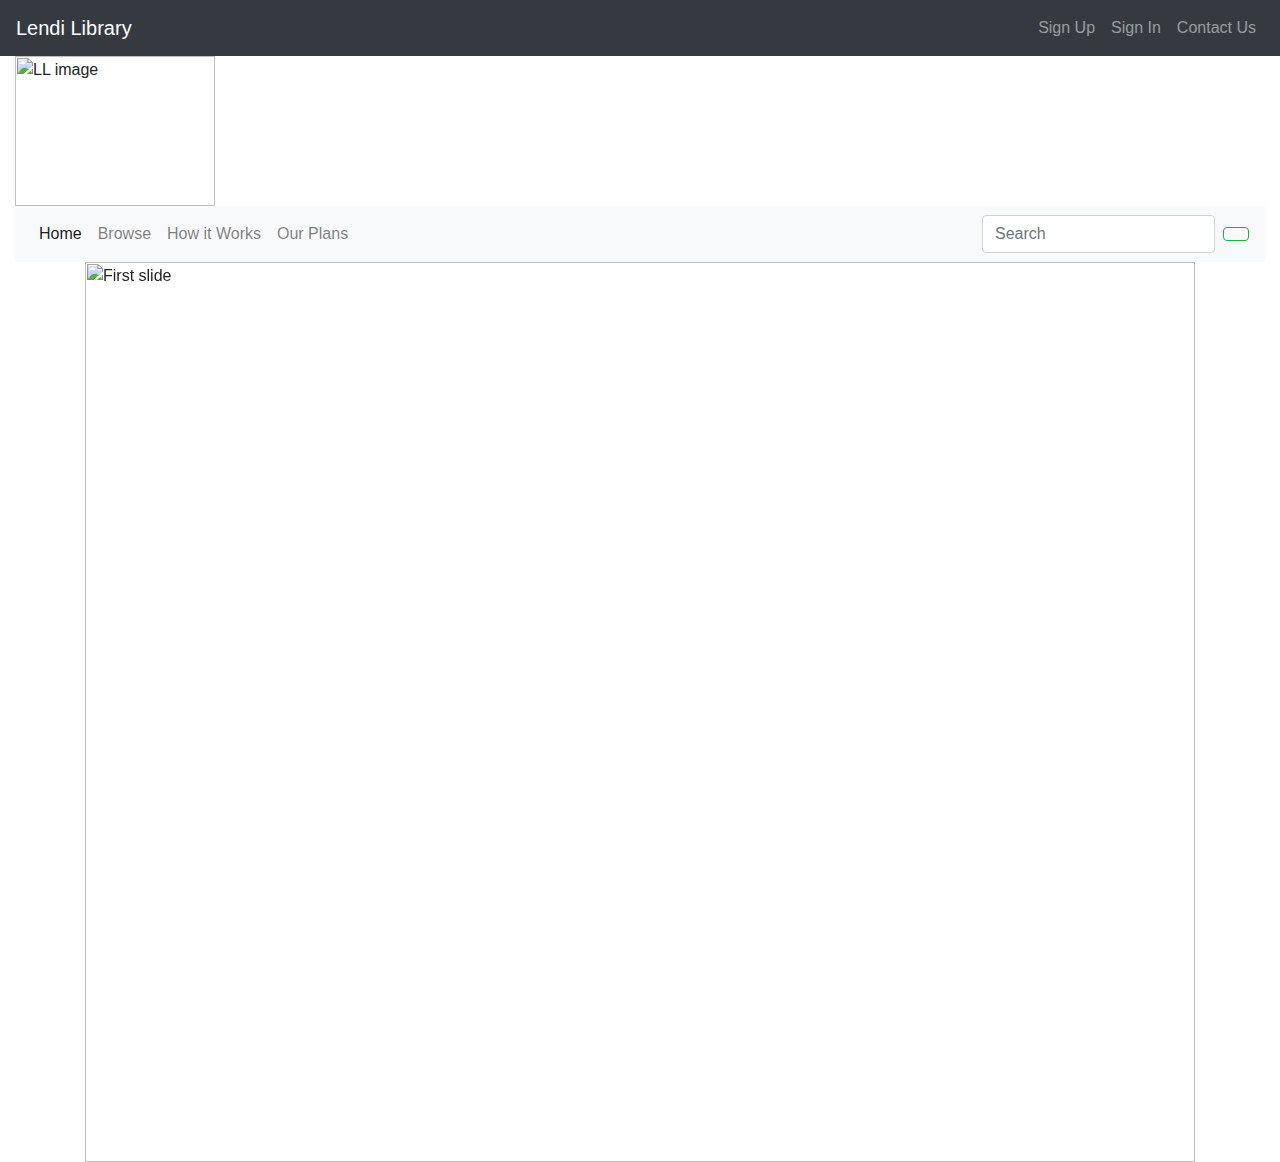
==== index.html @ 6889e0e4 "Rename home.html to index.html" ====
<html lang="en">
<head>
  <title>LL Homepage</title>
  <meta charset="utf-8">
  <meta name="viewport" content="width=device-width, initial-scale=1">
  <link rel="stylesheet" href="https://maxcdn.bootstrapcdn.com/bootstrap/4.0.0-beta.2/css/bootstrap.min.css">
  <script defer src="https://use.fontawesome.com/releases/v5.0.2/js/all.js"></script>
</head>
<body>


<nav class="navbar navbar-expand-md navbar-dark bg-dark">
   
      
      <a class="navbar-brand" href="#">Lendi Library</a>
    </div>
    <div class="collapse navbar-collapse" id="navbarNav">      
      <ul class="navbar-nav ml-auto">
        <li class="nav-item"><a class="nav-link" href="register.html "><i class="fa fa-user-plus"></i> Sign Up</a></li>
        <li class="nav-item"><a class="nav-link" href="#"><i class="fa fa-sign-in-alt"></i> Sign In</a></li>
		<li class="nav-item"><a class="nav-link" href="#"><i class="fa fa-envelope"></i> Contact Us</a></li>
      </ul>
    </div>
</nav>
<div class="container-fluid">
<div  style="background:transparent !important" class="jumbotron-fluid">
		
	 <img src="http://peachva.org/site/peach-content/uploads/2017/04/lending_library-600x289.png" class="img-rounded" alt="LL image" width="200" height="150"> 
</div>
<nav class="navbar navbar-expand-md navbar-light bg-light">
    <!--<a class="navbar-brand" href="#">Lendi</a>-->
	<div class="collapse navbar-collapse" id="navbarNav">
    <ul class="navbar-nav">
      <li class="nav-item active">
        <a class="nav-link" href="#">Home <span class="sr-only">(current)</span></a>
      </li>
      <li class="nav-item">
        <a class="nav-link" href="#">Browse</a>
      </li>
      <li class="nav-item">
        <a class="nav-link" href="#">How it Works</a>
      </li>
      <li class="nav-item">
        <a class="nav-link " href="#">Our Plans</a>
      </li>
	  
    </ul>
	
	 <form class="form-inline my-2 my-lg-0 ml-auto">
      <input class="form-control mr-sm-2" type="search" placeholder="Search" aria-label="Search">
      <button class="btn btn-outline-success my-2 my-sm-0" type="submit"><i class="fa fa-search"></i></button>
    </form>
  </div>
</nav>
  
  <div id="carouselExampleIndicators" class="carousel slide container" data-ride="carousel">
  <ol class="carousel-indicators">
    <li data-target="#carouselExampleIndicators" data-slide-to="0" class="active"></li>
    <li data-target="#carouselExampleIndicators" data-slide-to="1"></li>
    <li data-target="#carouselExampleIndicators" data-slide-to="2"></li>
  </ol>
  <div class="carousel-inner">
    <div class="carousel-item active">
      <img class="d-block w-100" src="http://via.placeholder.com/1100x500" alt="First slide">
    </div>
    <div class="carousel-item">
      <img class="d-block w-100" src="http://via.placeholder.com/1100x500" alt="Second slide">
    </div>
    <div class="carousel-item">
      <img class="d-block w-100" src="http://via.placeholder.com/1100x500" alt="Third slide">
    </div>
  </div>
  <a class="carousel-control-prev" href="#carouselExampleIndicators" role="button" data-slide="prev">
    <span class="carousel-control-prev-icon" aria-hidden="true"></span>
    <span class="sr-only">Previous</span>
  </a>
  <a class="carousel-control-next" href="#carouselExampleIndicators" role="button" data-slide="next">
    <span class="carousel-control-next-icon" aria-hidden="true"></span>
    <span class="sr-only">Next</span>
  </a>
</div>
  
</div>
<script src="https://code.jquery.com/jquery-3.2.1.slim.min.js" ></script>
<script src="https://cdnjs.cloudflare.com/ajax/libs/popper.js/1.12.3/umd/popper.min.js" ></script>
<script src="https://maxcdn.bootstrapcdn.com/bootstrap/4.0.0-beta.2/js/bootstrap.min.js"></script>
</body>

</html>
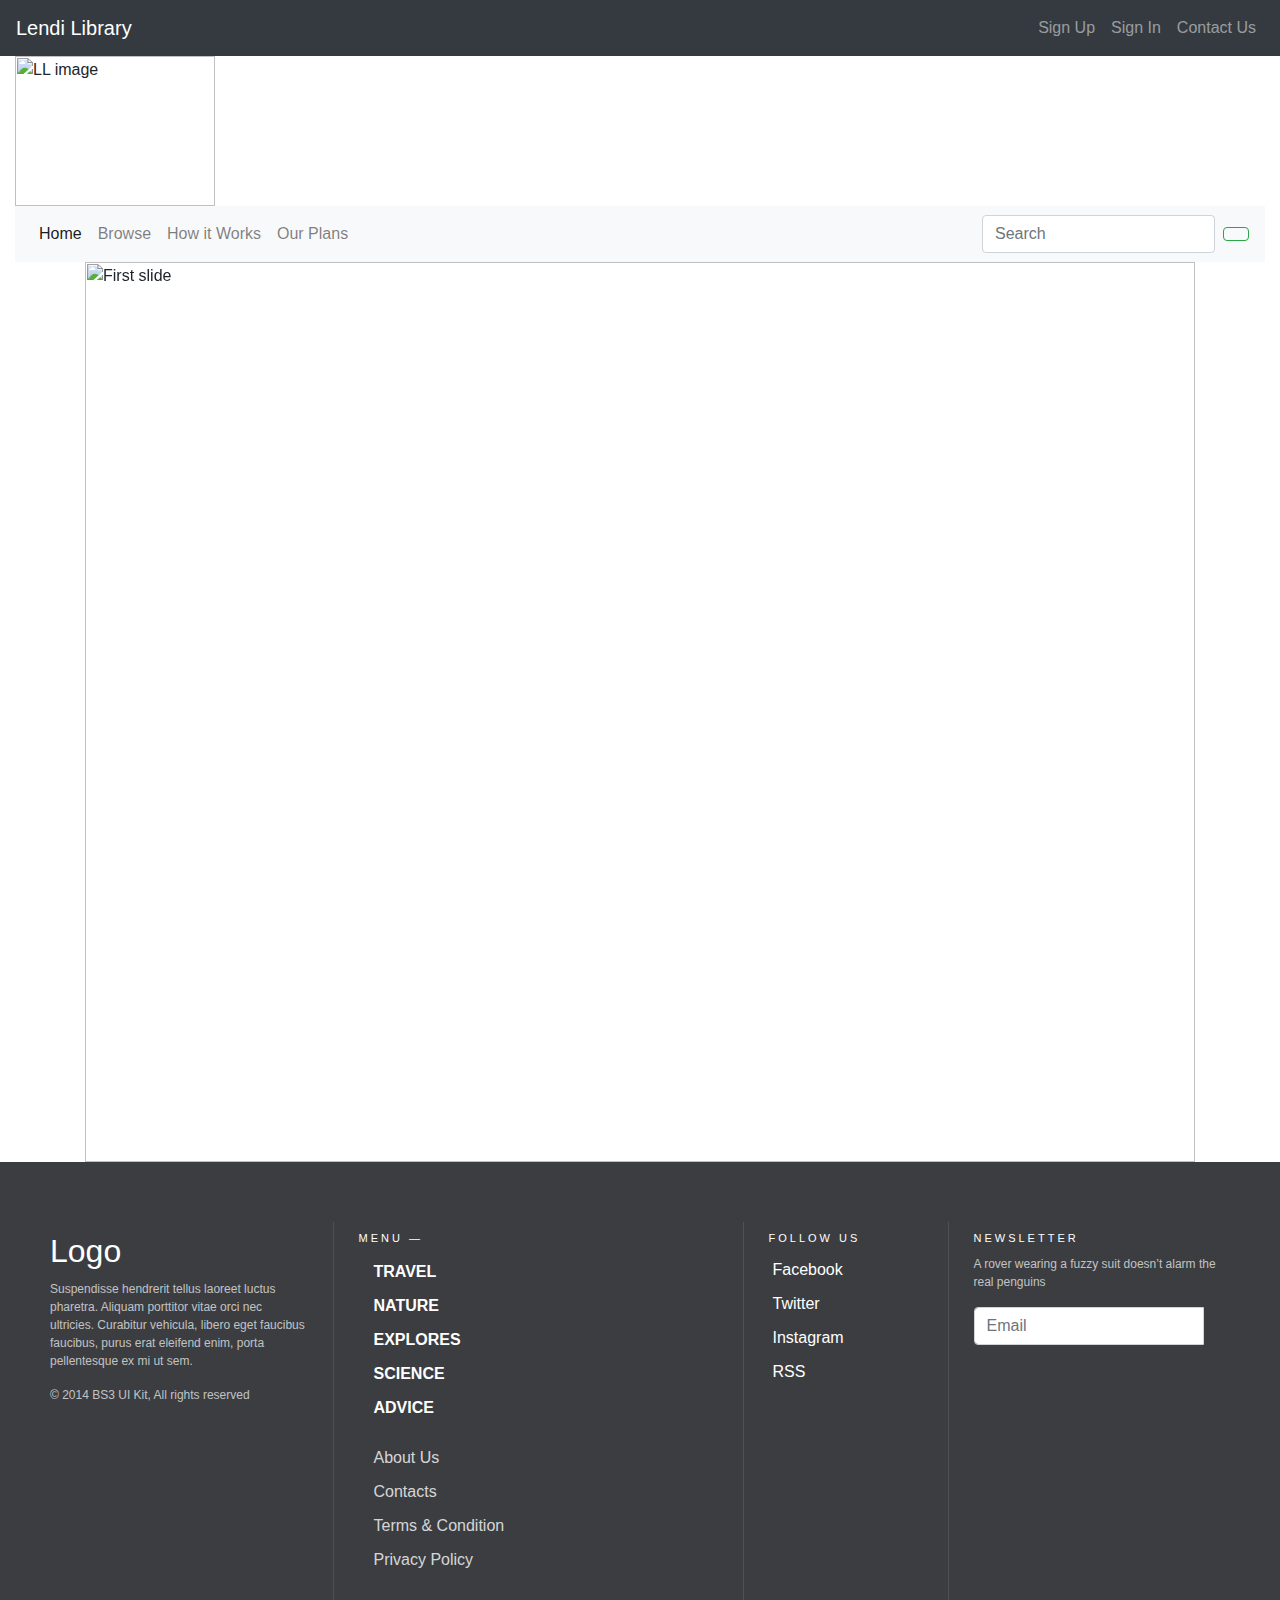
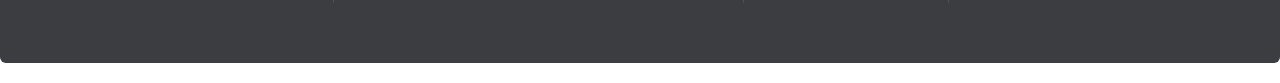
==== commit b61c4a90: "added footer" ====
--- a/index.html
+++ b/index.html
@@ -5,6 +5,7 @@
   <meta charset="utf-8">
   <meta name="viewport" content="width=device-width, initial-scale=1">
   <link rel="stylesheet" href="https://maxcdn.bootstrapcdn.com/bootstrap/4.0.0-beta.2/css/bootstrap.min.css">
+  <link rel="stylesheet" href="footer.css"/>
   <script defer src="https://use.fontawesome.com/releases/v5.0.2/js/all.js"></script>
 </head>
 <body>
@@ -28,7 +29,7 @@
 		
 	 <img src="http://peachva.org/site/peach-content/uploads/2017/04/lending_library-600x289.png" class="img-rounded" alt="LL image" width="200" height="150"> 
 </div>
-<nav class="navbar navbar-expand-md navbar-light bg-light">
+<nav class="navbar navbar-expand-md navbar-light bg-light sticky-top">
     <!--<a class="navbar-brand" href="#">Lendi</a>-->
 	<div class="collapse navbar-collapse" id="navbarNav">
     <ul class="navbar-nav">
@@ -82,6 +83,56 @@
 </div>
   
 </div>
+	<footer class="footer-bs">
+        <div class="row">
+        	<div class="col-md-3 footer-brand animated fadeInLeft">
+            	<h2>Logo</h2>
+                <p>Suspendisse hendrerit tellus laoreet luctus pharetra. Aliquam porttitor vitae orci nec ultricies. Curabitur vehicula, libero eget faucibus faucibus, purus erat eleifend enim, porta pellentesque ex mi ut sem.</p>
+                <p>© 2014 BS3 UI Kit, All rights reserved</p>
+            </div>
+        	<div class="col-md-4 footer-nav animated fadeInUp">
+            	<h4>Menu —</h4>
+            	<div class="col-md-6">
+                    <ul class="pages">
+                        <li><a href="#">Travel</a></li>
+                        <li><a href="#">Nature</a></li>
+                        <li><a href="#">Explores</a></li>
+                        <li><a href="#">Science</a></li>
+                        <li><a href="#">Advice</a></li>
+                    </ul>
+                </div>
+            	<div class="col-md-6">
+                    <ul class="list">
+                        <li><a href="#">About Us</a></li>
+                        <li><a href="#">Contacts</a></li>
+                        <li><a href="#">Terms & Condition</a></li>
+                        <li><a href="#">Privacy Policy</a></li>
+                    </ul>
+                </div>
+            </div>
+        	<div class="col-md-2 footer-social animated fadeInDown">
+            	<h4>Follow Us</h4>
+            	<ul>
+                	<li><a href="#">Facebook</a></li>
+                	<li><a href="#">Twitter</a></li>
+                	<li><a href="#">Instagram</a></li>
+                	<li><a href="#">RSS</a></li>
+                </ul>
+            </div>
+        	<div class="col-md-3 footer-ns animated fadeInRight">
+            	<h4>Newsletter</h4>
+                <p>A rover wearing a fuzzy suit doesn’t alarm the real penguins</p>
+                <p>
+                    <div class="input-group">
+                      <input type="text" class="form-control" placeholder="Email">
+                      <span class="input-group-btn">
+                        <button class="btn btn-default" type="button"><span class="fa fa-at"></span></button>
+                      </span>
+                    </div><!-- /input-group -->
+                 </p>
+            </div>
+        </div>
+    </footer>
 <script src="https://code.jquery.com/jquery-3.2.1.slim.min.js" ></script>
 <script src="https://cdnjs.cloudflare.com/ajax/libs/popper.js/1.12.3/umd/popper.min.js" ></script>
 <script src="https://maxcdn.bootstrapcdn.com/bootstrap/4.0.0-beta.2/js/bootstrap.min.js"></script>
--- a/footer.css
+++ b/footer.css
@@ -0,0 +1,51 @@
+.footer-bs {
+    background-color: #3c3d41;
+	padding: 60px 40px;
+	color: rgba(255,255,255,1.00);
+	margin-bottom: 20px;
+	border-bottom-right-radius: 6px;
+	border-top-left-radius: 0px;
+	border-bottom-left-radius: 6px;
+}
+.footer-bs .footer-brand, .footer-bs .footer-nav, .footer-bs .footer-social, .footer-bs .footer-ns { padding:10px 25px; }
+.footer-bs .footer-nav, .footer-bs .footer-social, .footer-bs .footer-ns { border-color: transparent; }
+.footer-bs .footer-brand h2 { margin:0px 0px 10px; }
+.footer-bs .footer-brand p { font-size:12px; color:rgba(255,255,255,0.70); }
+
+.footer-bs .footer-nav ul.pages { list-style:none; padding:0px; }
+.footer-bs .footer-nav ul.pages li { padding:5px 0px;}
+.footer-bs .footer-nav ul.pages a { color:rgba(255,255,255,1.00); font-weight:bold; text-transform:uppercase; }
+.footer-bs .footer-nav ul.pages a:hover { color:rgba(255,255,255,0.80); text-decoration:none; }
+.footer-bs .footer-nav h4 {
+	font-size: 11px;
+	text-transform: uppercase;
+	letter-spacing: 3px;
+	margin-bottom:10px;
+}
+
+.footer-bs .footer-nav ul.list { list-style:none; padding:0px; }
+.footer-bs .footer-nav ul.list li { padding:5px 0px;}
+.footer-bs .footer-nav ul.list a { color:rgba(255,255,255,0.80); }
+.footer-bs .footer-nav ul.list a:hover { color:rgba(255,255,255,0.60); text-decoration:none; }
+
+.footer-bs .footer-social ul { list-style:none; padding:0px; }
+.footer-bs .footer-social h4 {
+	font-size: 11px;
+	text-transform: uppercase;
+	letter-spacing: 3px;
+}
+.footer-bs .footer-social li { padding:5px 4px;}
+.footer-bs .footer-social a { color:rgba(255,255,255,1.00);}
+.footer-bs .footer-social a:hover { color:rgba(255,255,255,0.80); text-decoration:none; }
+
+.footer-bs .footer-ns h4 {
+	font-size: 11px;
+	text-transform: uppercase;
+	letter-spacing: 3px;
+	margin-bottom:10px;
+}
+.footer-bs .footer-ns p { font-size:12px; color:rgba(255,255,255,0.70); }
+
+@media (min-width: 768px) {
+	.footer-bs .footer-nav, .footer-bs .footer-social, .footer-bs .footer-ns { border-left:solid 1px rgba(255,255,255,0.10); }
+}
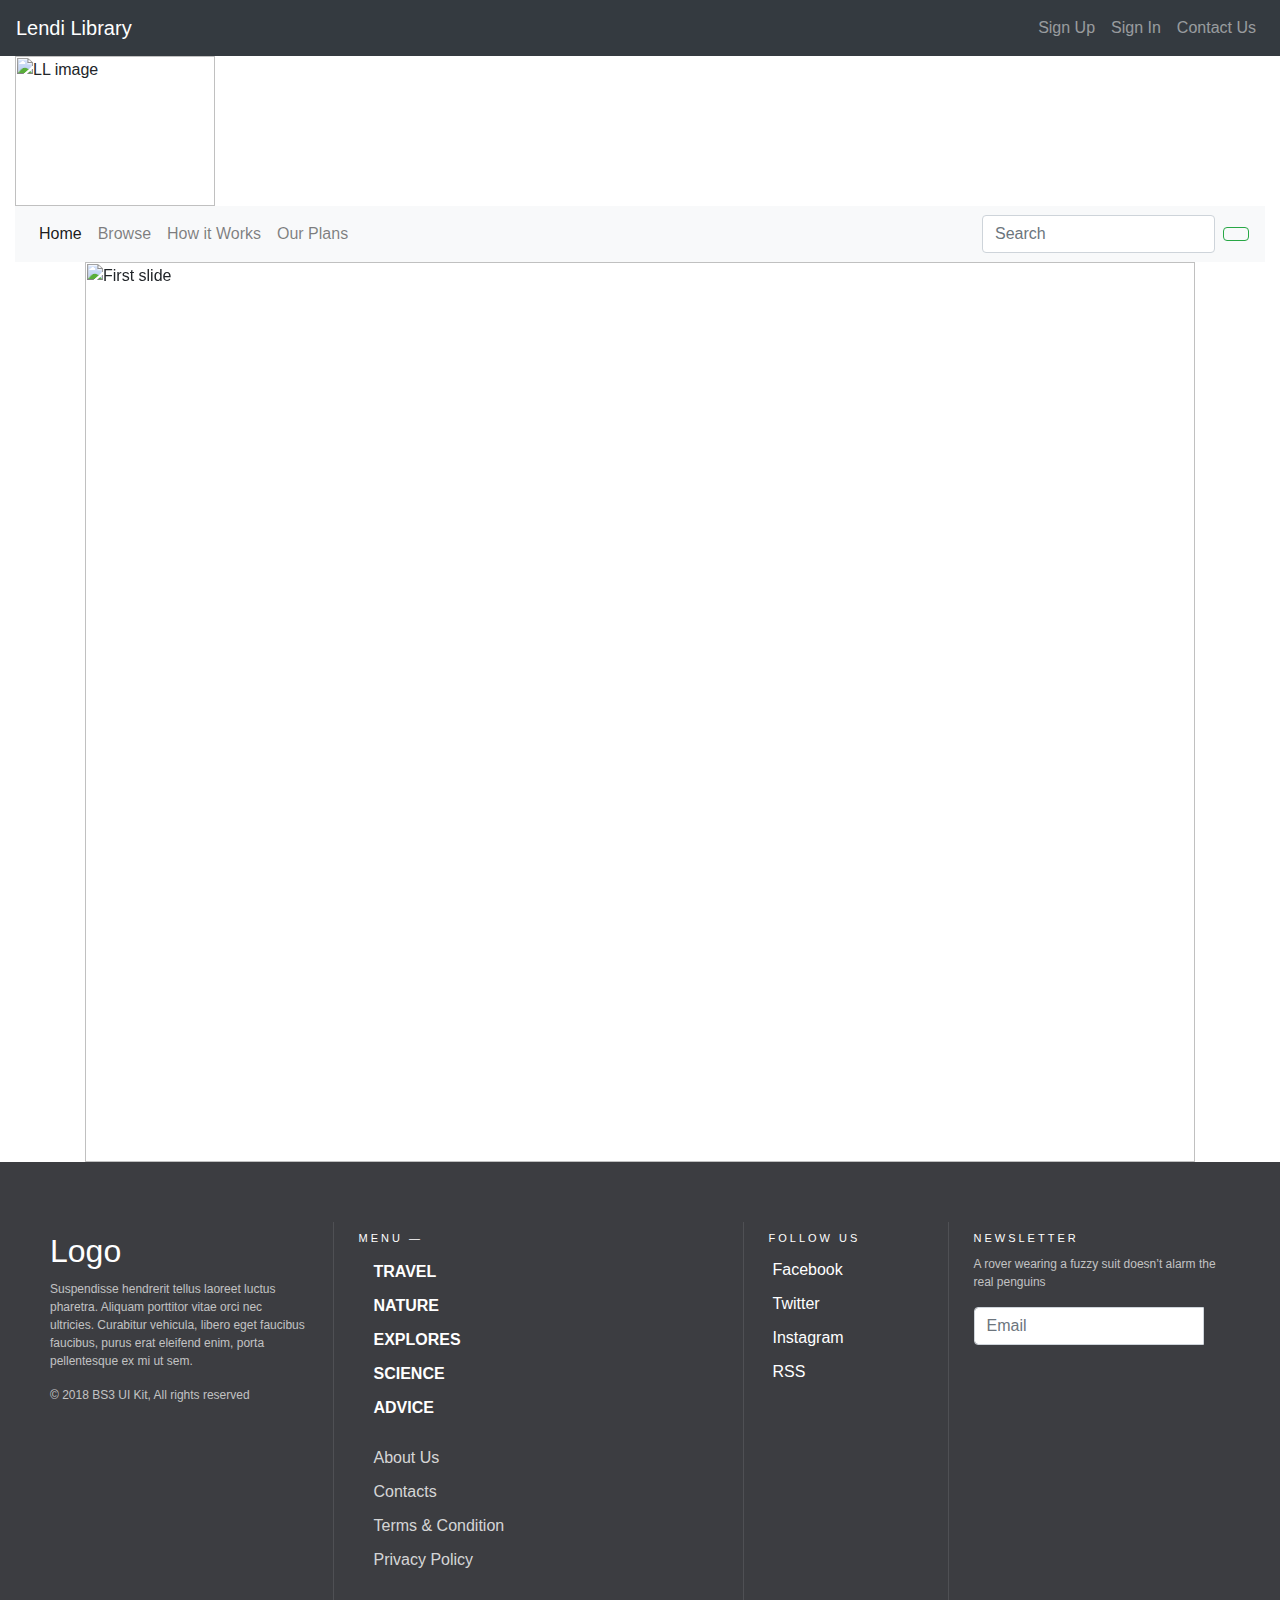
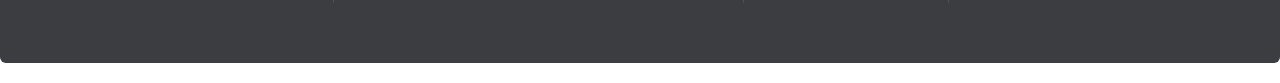
==== commit 27302076: "Update index.html" ====
--- a/index.html
+++ b/index.html
@@ -19,7 +19,7 @@
     <div class="collapse navbar-collapse" id="navbarNav">      
       <ul class="navbar-nav ml-auto">
         <li class="nav-item"><a class="nav-link" href="register.html "><i class="fa fa-user-plus"></i> Sign Up</a></li>
-        <li class="nav-item"><a class="nav-link" href="#"><i class="fa fa-sign-in-alt"></i> Sign In</a></li>
+        <li class="nav-item"><a class="nav-link" href="Login.html"><i class="fa fa-sign-in-alt"></i> Sign In</a></li>
 		<li class="nav-item"><a class="nav-link" href="#"><i class="fa fa-envelope"></i> Contact Us</a></li>
       </ul>
     </div>
@@ -88,7 +88,7 @@
         	<div class="col-md-3 footer-brand animated fadeInLeft">
             	<h2>Logo</h2>
                 <p>Suspendisse hendrerit tellus laoreet luctus pharetra. Aliquam porttitor vitae orci nec ultricies. Curabitur vehicula, libero eget faucibus faucibus, purus erat eleifend enim, porta pellentesque ex mi ut sem.</p>
-                <p>© 2014 BS3 UI Kit, All rights reserved</p>
+                <p>© 2018 BS3 UI Kit, All rights reserved</p>
             </div>
         	<div class="col-md-4 footer-nav animated fadeInUp">
             	<h4>Menu —</h4>
